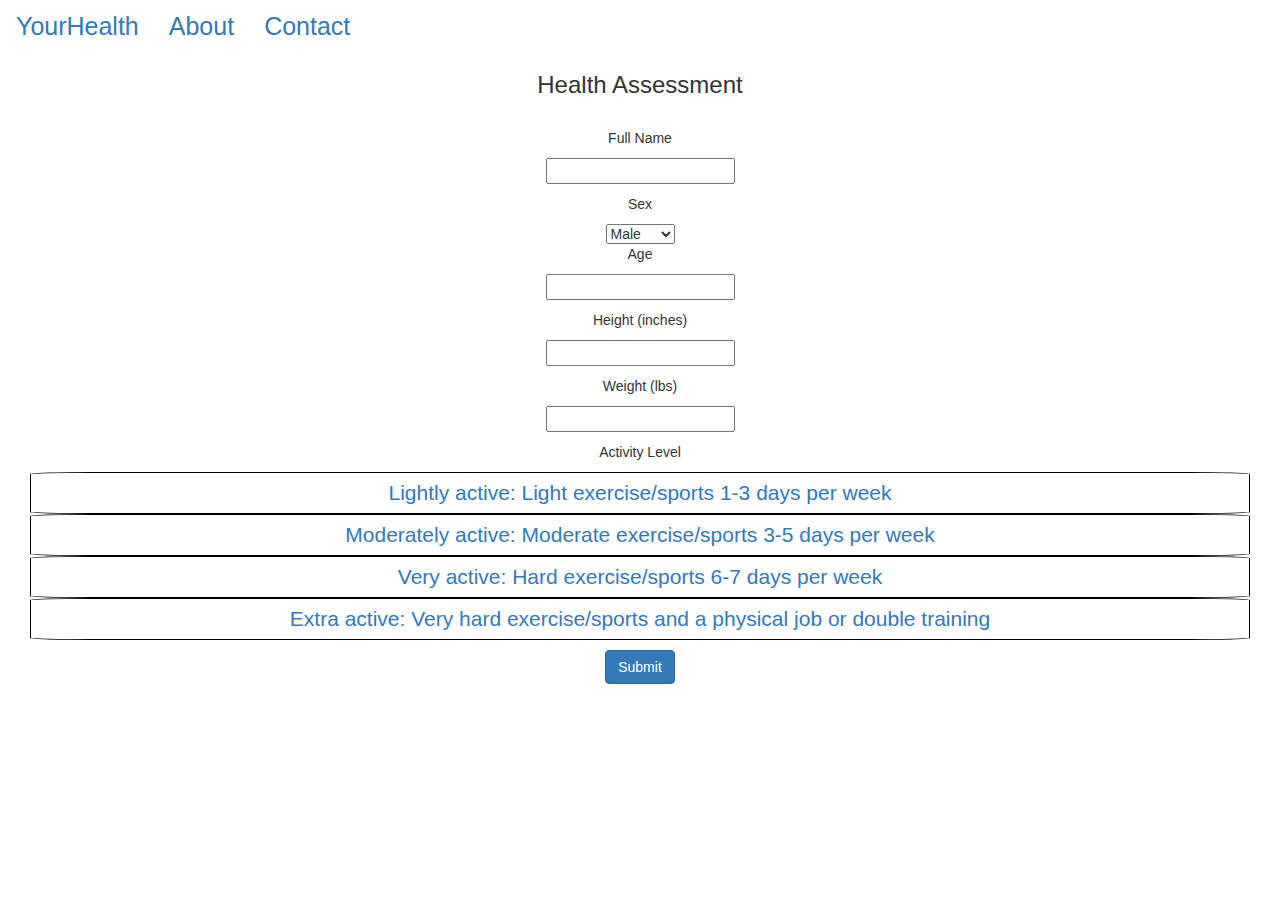
==== index.html @ 958dd475 "[add] added basic layout and styles" ====
<!DOCTYPE html>
<html>
  <head>
    <meta charset="utf-8">
    <meta http-equiv="X-UA-Compatible" content="IE=edge">
    <meta name="viewport" content="width=device-width, initial-scale=1">
    <!-- The above 3 meta tags *must* come first in the head; any other head content must come *after* these tags -->
    <title>YourHealth</title>
    

    <!-- jQuery (necessary for Bootstrap's JavaScript plugins) -->
    <script   src="https://code.jquery.com/jquery-3.1.1.js"   integrity="sha256-16cdPddA6VdVInumRGo6IbivbERE8p7CQR3HzTBuELA="   crossorigin="anonymous"></script>

    <!-- Tether for Bootstrap - Required for bootstrap 4.0-->  
    <script src="https://www.atlasestateagents.co.uk/javascript/tether.min.js"></script>

    <!-- Bootstrap CDN -->
    <script src="https://maxcdn.bootstrapcdn.com/bootstrap/4.0.0-alpha.5/js/bootstrap.min.js" integrity="sha384-BLiI7JTZm+JWlgKa0M0kGRpJbF2J8q+qreVrKBC47e3K6BW78kGLrCkeRX6I9RoK" crossorigin="anonymous"></script>
    
    <!-- Complete bootstrap css -->
    <link href="https://maxcdn.bootstrapcdn.com/bootstrap/3.3.7/css/bootstrap.min.css" rel="stylesheet" integrity="sha384-BVYiiSIFeK1dGmJRAkycuHAHRg32OmUcww7on3RYdg4Va+PmSTsz/K68vbdEjh4u" crossorigin="anonymous">    
    <link rel="stylesheet" type="text/css" href="./styles.css">
    <script src="./index.js"></script>
  </head>
  <body>
<!--     <div class="navbar navbar-light bg-faded">
      <div class="col-md-10">
      <a href="" class="about">About</a>
      <a href="" class="contact">Contact</a></div>
      <div class="col-md-2">YourHealth</div>
    </div> -->

    <nav class="navbar navbar-dark">
      <ul class="nav navbar-nav">
        <li class="nav-item">
          <a href="./index.html" id="logo" class="nav-link logo">YourHealth</a>
        </li>      
        <li class="nav-item">
          <a class="nav-link" href="./about.html">About</a>
        </li>
        <li class="nav-item">
          <a class="nav-link" href="./contact.html">Contact</a>
        </li>
      </ul>
<!--       <form class="form-inline float-xs-right">
        <input class="form-control" type="text" placeholder="Search">
        <button class="btn btn-outline-success" type="submit">Search</button>
      </form> -->
    </nav>

    <div class="main" style="text-align:center">
      <h3>Health Assessment</h3>
      <form class="userInfo" style="margin: 30px">
        <p class="fullName">Full Name</p>
        <input type="text" class="name">

        <!-- male/female -->
        <p class="sex">Sex</p>      
        <select id="sex">
          <option value="male">Male</option>
          <option value="female">Female</option>
        </select>
        
        <p class="age">Age</p>
        <input type="text" class="age">

        <p class="height">Height (inches)</p>
        <input type="text" class="height">

        <p class="weight">Weight (lbs)</p>
        <input type="text" class="weight">

        <!-- drag and drop here - based on BMR list -->
        <p class="activity">Activity Level</p>
        <div class="activityLvl">
            <a href="" id="test" class="light">Lightly active: Light exercise/sports 1-3 days per week</a>
            <a href="" class="moderate">Moderately active: Moderate exercise/sports 3-5 days per week</a>
            <a href="" class="active">Very active: Hard exercise/sports 6-7 days per week</a>
            <a href="" class="extra">Extra active: Very hard exercise/sports and a physical job or double training</a>
        </div>
        
        <a href="./summary.html"><button type="button" class="btn btn-primary btn-md">Submit</button></a>

      </form>
    </div>  

</html>
---- styles.css ----
form > input {
  margin-bottom: 10px;
}

.navbar-nav > li > a {
  font-size: 25px;
}

.activityLvl > a {
  display: block;
  padding: 5px;
  border:1px solid black;
  border-radius: 5%;
  font-size: 1.5em;
}

/*.activityLvl > a:hover {
  background-color: lightgray;
}*/

.activityLvl > a:onClick {
  background-color: lightgreen;
}

.btn-md {
  margin-top: 10px;
}

.activitySelected {
  background-color: lightgreen;
}
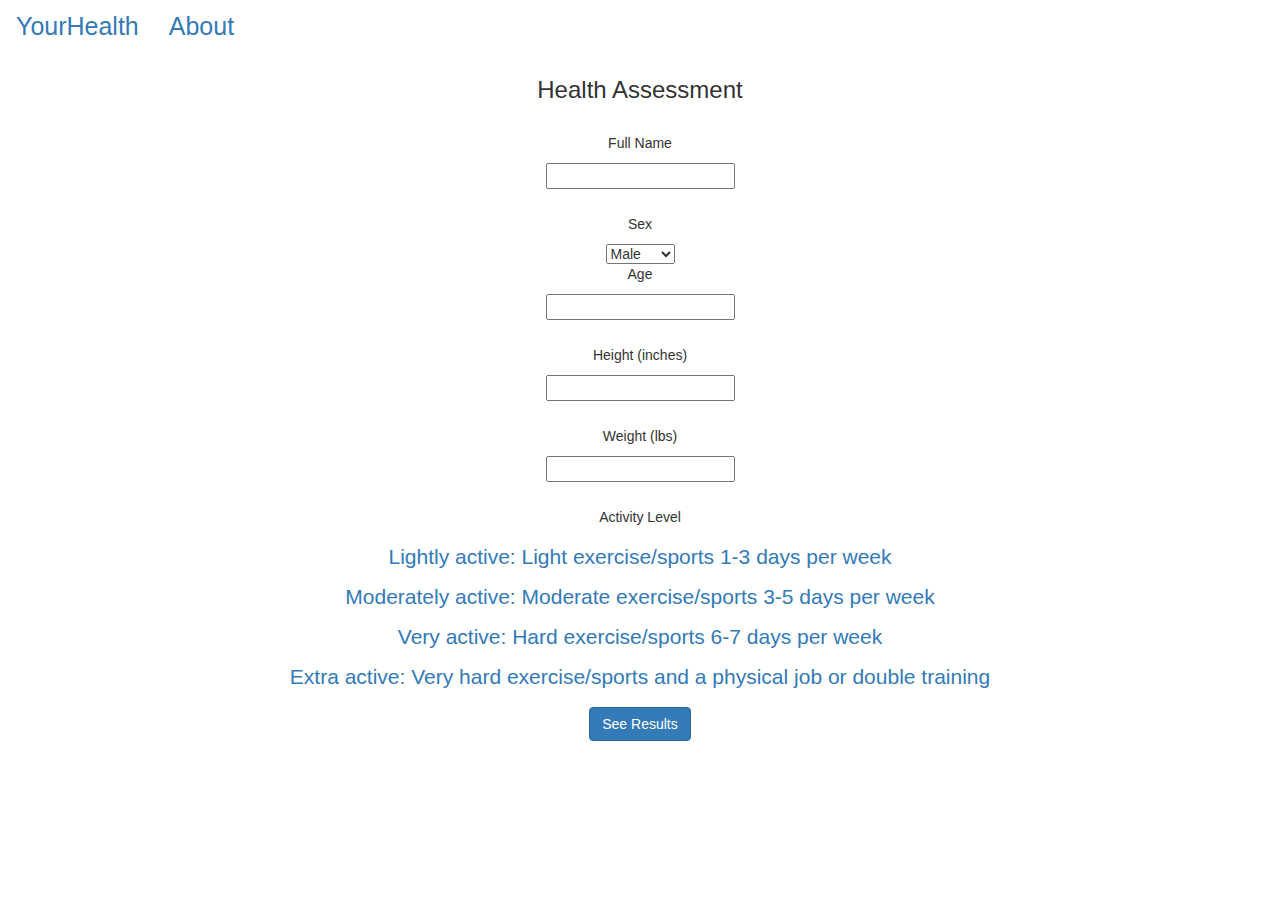
==== commit 70d23692: "[update] remove contact page and updated styles" ====
--- a/index.html
+++ b/index.html
@@ -23,12 +23,6 @@
     <script src="./index.js"></script>
   </head>
   <body>
-<!--     <div class="navbar navbar-light bg-faded">
-      <div class="col-md-10">
-      <a href="" class="about">About</a>
-      <a href="" class="contact">Contact</a></div>
-      <div class="col-md-2">YourHealth</div>
-    </div> -->
 
     <nav class="navbar navbar-dark">
       <ul class="nav navbar-nav">
@@ -37,9 +31,6 @@
         </li>      
         <li class="nav-item">
           <a class="nav-link" href="./about.html">About</a>
-        </li>
-        <li class="nav-item">
-          <a class="nav-link" href="./contact.html">Contact</a>
         </li>
       </ul>
 <!--       <form class="form-inline float-xs-right">
@@ -73,13 +64,13 @@
         <!-- drag and drop here - based on BMR list -->
         <p class="activity">Activity Level</p>
         <div class="activityLvl">
-            <a href="" id="test" class="light">Lightly active: Light exercise/sports 1-3 days per week</a>
+            <a href="" id="test" class="light active">Lightly active: Light exercise/sports 1-3 days per week</a>
             <a href="" class="moderate">Moderately active: Moderate exercise/sports 3-5 days per week</a>
             <a href="" class="active">Very active: Hard exercise/sports 6-7 days per week</a>
             <a href="" class="extra">Extra active: Very hard exercise/sports and a physical job or double training</a>
         </div>
         
-        <a href="./summary.html"><button type="button" class="btn btn-primary btn-md">Submit</button></a>
+        <a href="./summary.html"><button type="button" class="btn btn-primary btn-md">See Results</button></a>
 
       </form>
     </div>  
--- a/styles.css
+++ b/styles.css
@@ -1,5 +1,9 @@
 form > input {
-  margin-bottom: 10px;
+  margin-bottom: 25px;
+}
+
+.navbar-dark {
+  margin-bottom: 25px;
 }
 
 .navbar-nav > li > a {
@@ -9,23 +13,14 @@
 .activityLvl > a {
   display: block;
   padding: 5px;
-  border:1px solid black;
   border-radius: 5%;
   font-size: 1.5em;
 }
 
-/*.activityLvl > a:hover {
+.activityLvl > a:hover {
   background-color: lightgray;
-}*/
-
-.activityLvl > a:onClick {
-  background-color: lightgreen;
 }
 
 .btn-md {
   margin-top: 10px;
-}
-
-.activitySelected {
-  background-color: lightgreen;
 }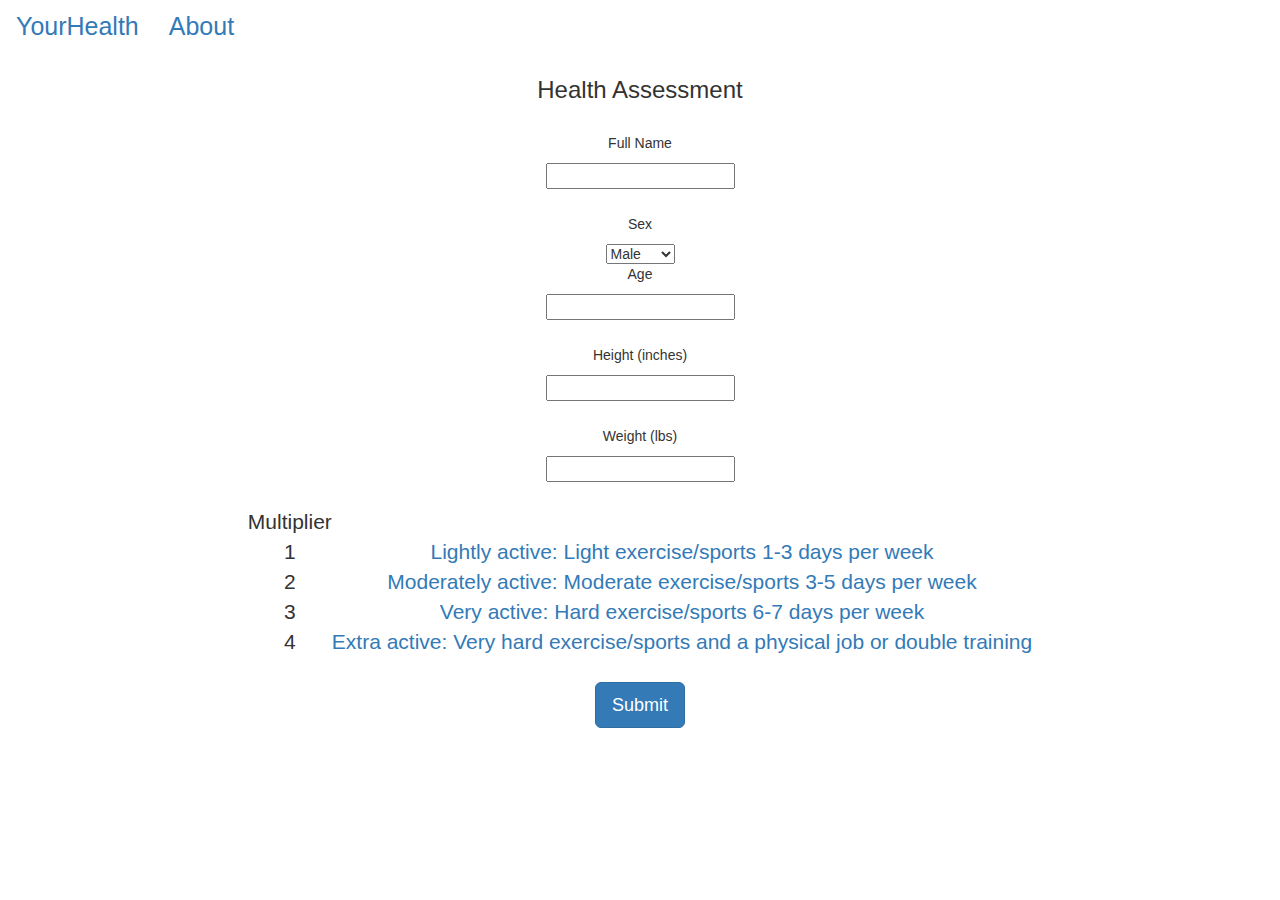
==== commit 399f2566: "[update] updated activitylevel to table" ====
--- a/index.html
+++ b/index.html
@@ -53,24 +53,38 @@
         </select>
         
         <p class="age">Age</p>
-        <input type="text" class="age">
+        <input type="text" class="ageInput">
 
         <p class="height">Height (inches)</p>
-        <input type="text" class="height">
+        <input type="text" class="heightInput">
 
         <p class="weight">Weight (lbs)</p>
-        <input type="text" class="weight">
+        <input type="text" class="weightInput">
 
         <!-- drag and drop here - based on BMR list -->
-        <p class="activity">Activity Level</p>
-        <div class="activityLvl">
-            <a href="" id="test" class="light active">Lightly active: Light exercise/sports 1-3 days per week</a>
-            <a href="" class="moderate">Moderately active: Moderate exercise/sports 3-5 days per week</a>
-            <a href="" class="active">Very active: Hard exercise/sports 6-7 days per week</a>
-            <a href="" class="extra">Extra active: Very hard exercise/sports and a physical job or double training</a>
-        </div>
+        <table class="activityLvl">  
+          <tr>
+            <td>Multiplier</td>
+          </tr>          
+          <tr class="activity">
+            <td>1</td>
+            <td><a href="" id="test" class="light">Lightly active: Light exercise/sports 1-3 days per week</a></td>
+          </tr>
+          <tr class="activity">  
+            <td>2</td>
+            <td><a href="" class="moderate">Moderately active: Moderate exercise/sports 3-5 days per week</a></td>
+          </tr>
+          <tr class="activity"> 
+            <td>3</td>
+            <td><a href="" class="active">Very active: Hard exercise/sports 6-7 days per week</a></td>
+          </tr>
+          <tr class="activity">  
+            <td>4</td>
+            <td><a href="" class="extra">Extra active: Very hard exercise/sports and a physical job or double training</a></td>
+          </tr>
+        </table>
         
-        <a href="./summary.html"><button type="button" class="btn btn-primary btn-md">See Results</button></a>
+        <input type="submit" class="btn btn-primary btn-lg" style="margin:25px">
 
       </form>
     </div>  
--- a/styles.css
+++ b/styles.css
@@ -2,6 +2,7 @@
   margin-bottom: 25px;
 }
 
+/*NAV BAR*/
 .navbar-dark {
   margin-bottom: 25px;
 }
@@ -9,15 +10,17 @@
 .navbar-nav > li > a {
   font-size: 25px;
 }
+/*------*/
 
-.activityLvl > a {
-  display: block;
+.activityLvl {
+  margin-right: auto;
+  margin-left: auto;
   padding: 5px;
   border-radius: 5%;
-  font-size: 1.5em;
+  font-size: 1.5em;  
 }
 
-.activityLvl > a:hover {
+.activity:hover {
   background-color: lightgray;
 }
 
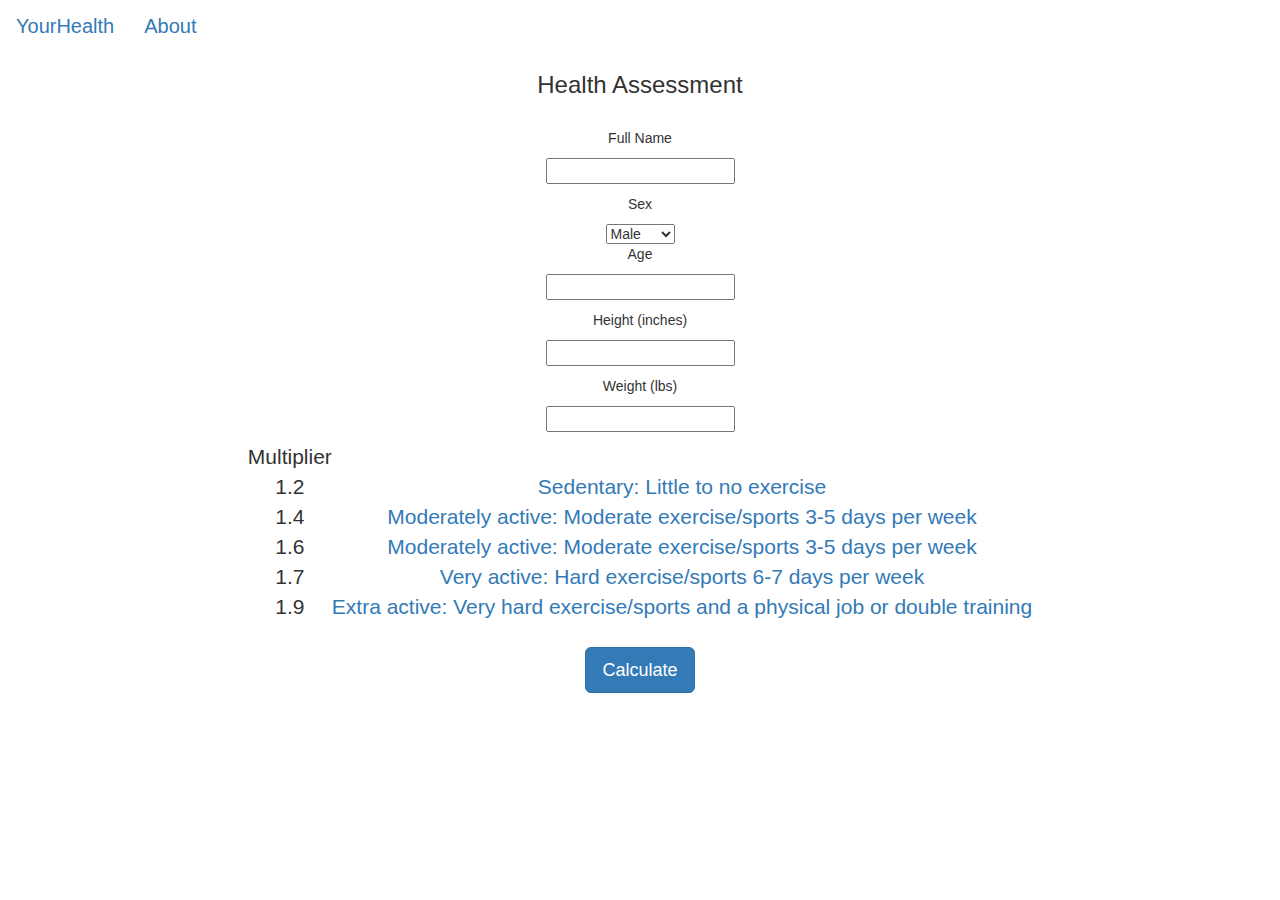
==== commit 8a3dd01f: "[update] updated styles removed old code" ====
--- a/index.html
+++ b/index.html
@@ -67,26 +67,31 @@
             <td>Multiplier</td>
           </tr>          
           <tr class="activity">
-            <td>1</td>
-            <td><a href="" id="test" class="light">Lightly active: Light exercise/sports 1-3 days per week</a></td>
+            <td>1.2</td>
+            <td><a href="" id="test" class="light">Sedentary: Little to no exercise</a></td>
           </tr>
           <tr class="activity">  
-            <td>2</td>
+            <td>1.4</td>
+            <td><a href="" class="moderate">Moderately active: Moderate exercise/sports 3-5 days per week</a></td>
+          </tr>          
+          <tr class="activity">  
+            <td>1.6</td>
             <td><a href="" class="moderate">Moderately active: Moderate exercise/sports 3-5 days per week</a></td>
           </tr>
           <tr class="activity"> 
-            <td>3</td>
+            <td>1.7</td>
             <td><a href="" class="active">Very active: Hard exercise/sports 6-7 days per week</a></td>
           </tr>
           <tr class="activity">  
-            <td>4</td>
+            <td>1.9</td>
             <td><a href="" class="extra">Extra active: Very hard exercise/sports and a physical job or double training</a></td>
           </tr>
         </table>
         
-        <input type="submit" class="btn btn-primary btn-lg" style="margin:25px">
-
+        <input type="submit" class="btn btn-primary btn-lg" style="margin:25px" value="Calculate">
       </form>
+      <!-- results link on form submit -->
+      <a href="./summary.html" id="summary"></a>
     </div>  
 
 </html>--- a/styles.css
+++ b/styles.css
@@ -1,14 +1,14 @@
 form > input {
-  margin-bottom: 25px;
+  margin-bottom: 10px;
 }
 
 /*NAV BAR*/
 .navbar-dark {
-  margin-bottom: 25px;
+  margin-bottom: 15px;
 }
 
 .navbar-nav > li > a {
-  font-size: 25px;
+  font-size: 20px;
 }
 /*------*/
 
